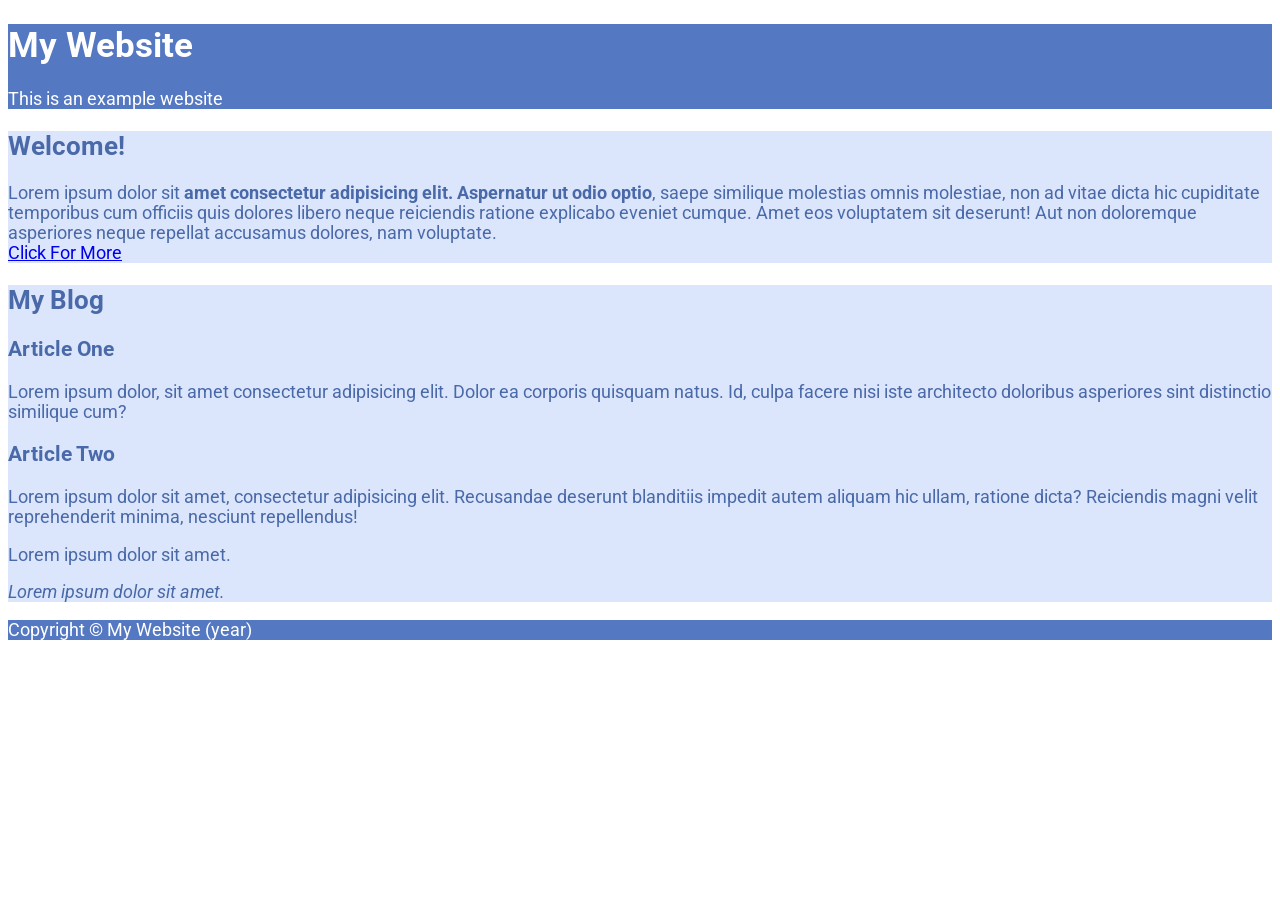
==== sesion-3/index.html @ 605c61c9 "Pagina css" ====
<!DOCTYPE html>
<html lang="en">
  <head>
    <meta charset="UTF-8" />
    <meta name="viewport" content="width=device-width, initial-scale=1.0" />
    <title>Exercise</title>

    <!-- Fuente Roboto desde Google Fonts -->
    <link rel="preconnect" href="https://fonts.googleapis.com" />
    <link rel="preconnect" href="https://fonts.gstatic.com" crossorigin />
    <link
      href="https://fonts.googleapis.com/css2?family=Roboto:ital,wght@0,400;0,700;1,400&display=swap"
      rel="stylesheet"
    />

    <!-- CSS externo -->
    <link rel="stylesheet" href="style.css" />
  </head>
  <body>
    <header>
      <h1>My Website</h1>
      <p>This is an example website</p>
    </header>

    <main>
      <section>
        <h2>Welcome!</h2>
        <p>
          Lorem ipsum dolor sit <span>amet consectetur adipisicing elit. Aspernatur ut odio optio</span>, saepe similique molestias omnis molestiae, non ad vitae dicta hic cupiditate temporibus cum officiis quis dolores libero neque reiciendis ratione explicabo eveniet cumque. Amet eos voluptatem sit deserunt! Aut non doloremque asperiores neque repellat accusamus dolores, nam voluptate.<br />
          <a href="#">Click For More</a>
        </p>
      </section>

      <section>
        <h2>My Blog</h2>
        <article>
          <h3>Article One</h3>
          <p>
            Lorem ipsum dolor, sit amet consectetur adipisicing elit. Dolor ea corporis quisquam natus. Id, culpa facere nisi iste architecto doloribus asperiores sint distinctio similique cum?
          </p>
        </article>
        <article>
          <h3>Article Two</h3>
          <div>
            <p>
              Lorem ipsum dolor sit amet, consectetur adipisicing elit. Recusandae deserunt blanditiis impedit autem aliquam hic ullam, ratione dicta? Reiciendis magni velit reprehenderit minima, nesciunt repellendus!
            </p>
            <p>
              Lorem ipsum dolor sit amet.
            </p>
          </div>
          <p>
            Lorem ipsum dolor sit amet.
          </p>
        </article>
      </section>
    </main>

    <footer>
      <p>Copyright &copy; My Website (year)</p>
    </footer>
  </body>
</html>
---- sesion-3/style.css ----
:root {
  /* Colores */
  --color-brand: rgb(84, 120, 193);
  --color-on-brand: white;
  --color-section-bg: rgba(210, 223, 251, 0.8);
  --color-section-text: rgb(73, 105, 169);
  --color-hover-bg: rgb(10, 15, 24);
  --color-hover-text: white;
  --color-link-active: black;

  /* Tipografía */
  --font-family: "Roboto", sans-serif;
  --font-size-base: 1.1rem; /* 1.1 × tamaño por defecto del <html> */
  --font-size-h3: 1.3rem; /* 1.3 × tamaño por defecto del <html> */
}


body {
  font-family: var(--font-family);
  font-size: var(--font-size-base);
}

/* Requisito 4 */
h3 {
  font-size: var(--font-size-h3);
}


header,
footer {
  background-color: var(--color-brand);
  color: var(--color-on-brand);
}

section {
  background-color: var(--color-section-bg);
  color: var(--color-section-text);
}

section:first-of-type:hover,
article:hover {
  background-color: var(--color-hover-bg);
  color: var(--color-hover-text);
}

a:active {
  color: var(--color-link-active);
}


span {
  font-weight: bold;
}

/* <p> hijo directo del último <article> (no los del <div>) */
article:last-of-type > p {
  font-style: italic;
}
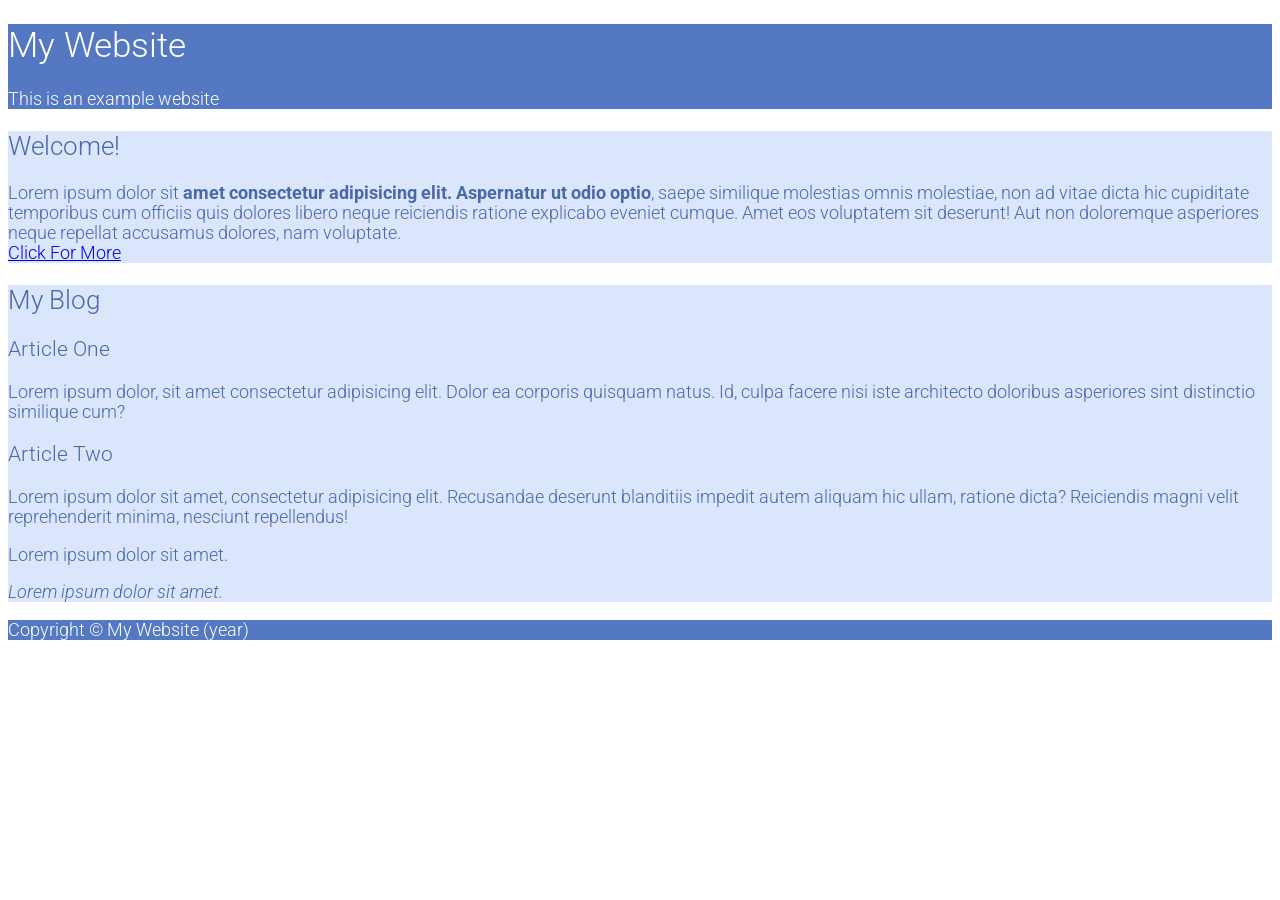
==== commit 636816a3: "corregir una fallas con las medida de la letra y las apis de google en roboto" ====
--- a/sesion-3/index.html
+++ b/sesion-3/index.html
@@ -1,63 +1,70 @@
 <!DOCTYPE html>
 <html lang="en">
-  <head>
-    <meta charset="UTF-8" />
-    <meta name="viewport" content="width=device-width, initial-scale=1.0" />
-    <title>Exercise</title>
 
-    <!-- Fuente Roboto desde Google Fonts -->
-    <link rel="preconnect" href="https://fonts.googleapis.com" />
-    <link rel="preconnect" href="https://fonts.gstatic.com" crossorigin />
-    <link
-      href="https://fonts.googleapis.com/css2?family=Roboto:ital,wght@0,400;0,700;1,400&display=swap"
-      rel="stylesheet"
-    />
+<head>
+  <meta charset="UTF-8" />
+  <meta name="viewport" content="width=device-width, initial-scale=1.0" />
+  <title>Exercise</title>
 
-    <!-- CSS externo -->
-    <link rel="stylesheet" href="style.css" />
-  </head>
-  <body>
-    <header>
-      <h1>My Website</h1>
-      <p>This is an example website</p>
-    </header>
+  <!-- Fuentes: Roboto y UnifrakturMaguntia desde Google Fonts -->
+  <link rel="preconnect" href="https://fonts.googleapis.com" />
+  <link rel="preconnect" href="https://fonts.gstatic.com" crossorigin />
+  <link
+    href="https://fonts.googleapis.com/css2?family=Roboto:ital,wght@0,100..900;1,100..900&family=UnifrakturMaguntia&display=swap"
+    rel="stylesheet" />
 
-    <main>
-      <section>
-        <h2>Welcome!</h2>
+  <!-- CSS externo -->
+  <link rel="stylesheet" href="style.css" />
+</head>
+
+<body>
+  <header>
+    <h1>My Website</h1>
+    <p>This is an example website</p>
+  </header>
+
+  <main>
+    <section>
+      <h2>Welcome!</h2>
+      <p>
+        Lorem ipsum dolor sit <span>amet consectetur adipisicing elit. Aspernatur ut odio optio</span>, saepe similique
+        molestias omnis molestiae, non ad vitae dicta hic cupiditate temporibus cum officiis quis dolores libero neque
+        reiciendis ratione explicabo eveniet cumque. Amet eos voluptatem sit deserunt! Aut non doloremque asperiores
+        neque repellat accusamus dolores, nam voluptate.<br />
+        <a href="#">Click For More</a>
+      </p>
+    </section>
+
+    <section>
+      <h2>My Blog</h2>
+      <article>
+        <h3>Article One</h3>
         <p>
-          Lorem ipsum dolor sit <span>amet consectetur adipisicing elit. Aspernatur ut odio optio</span>, saepe similique molestias omnis molestiae, non ad vitae dicta hic cupiditate temporibus cum officiis quis dolores libero neque reiciendis ratione explicabo eveniet cumque. Amet eos voluptatem sit deserunt! Aut non doloremque asperiores neque repellat accusamus dolores, nam voluptate.<br />
-          <a href="#">Click For More</a>
+          Lorem ipsum dolor, sit amet consectetur adipisicing elit. Dolor ea corporis quisquam natus. Id, culpa facere
+          nisi iste architecto doloribus asperiores sint distinctio similique cum?
         </p>
-      </section>
-
-      <section>
-        <h2>My Blog</h2>
-        <article>
-          <h3>Article One</h3>
+      </article>
+      <article>
+        <h3>Article Two</h3>
+        <div>
           <p>
-            Lorem ipsum dolor, sit amet consectetur adipisicing elit. Dolor ea corporis quisquam natus. Id, culpa facere nisi iste architecto doloribus asperiores sint distinctio similique cum?
+            Lorem ipsum dolor sit amet, consectetur adipisicing elit. Recusandae deserunt blanditiis impedit autem
+            aliquam hic ullam, ratione dicta? Reiciendis magni velit reprehenderit minima, nesciunt repellendus!
           </p>
-        </article>
-        <article>
-          <h3>Article Two</h3>
-          <div>
-            <p>
-              Lorem ipsum dolor sit amet, consectetur adipisicing elit. Recusandae deserunt blanditiis impedit autem aliquam hic ullam, ratione dicta? Reiciendis magni velit reprehenderit minima, nesciunt repellendus!
-            </p>
-            <p>
-              Lorem ipsum dolor sit amet.
-            </p>
-          </div>
           <p>
             Lorem ipsum dolor sit amet.
           </p>
-        </article>
-      </section>
-    </main>
+        </div>
+        <p>
+          Lorem ipsum dolor sit amet.
+        </p>
+      </article>
+    </section>
+  </main>
 
-    <footer>
-      <p>Copyright &copy; My Website (year)</p>
-    </footer>
-  </body>
+  <footer>
+    <p>Copyright &copy; My Website (year)</p>
+  </footer>
+</body>
+
 </html>
--- a/sesion-3/style.css
+++ b/sesion-3/style.css
@@ -1,4 +1,3 @@
-
 :root {
   /* Colores */
   --color-brand: rgb(84, 120, 193);
@@ -11,21 +10,29 @@
 
   /* Tipografía */
   --font-family: "Roboto", sans-serif;
-  --font-size-base: 1.1rem; /* 1.1 × tamaño por defecto del <html> */
-  --font-size-h3: 1.3rem; /* 1.3 × tamaño por defecto del <html> */
+  --font-family-display: "Roboto", cursive;
+  --font-size-base: 1.1rem;
+  --font-size-h3: 1.3rem;
 }
-
 
 body {
   font-family: var(--font-family);
   font-size: var(--font-size-base);
+  font-weight: 300;
+}
+h1,
+h2,
+h3 {
+  font-weight: 300;
 }
 
-/* Requisito 4 */
+h1 {
+  font-family: var(--font-family-display);
+}
+
 h3 {
   font-size: var(--font-size-h3);
 }
-
 
 header,
 footer {
@@ -48,12 +55,10 @@
   color: var(--color-link-active);
 }
 
-
 span {
   font-weight: bold;
 }
 
-/* <p> hijo directo del último <article> (no los del <div>) */
-article:last-of-type > p {
+article:last-of-type>p {
   font-style: italic;
 }
